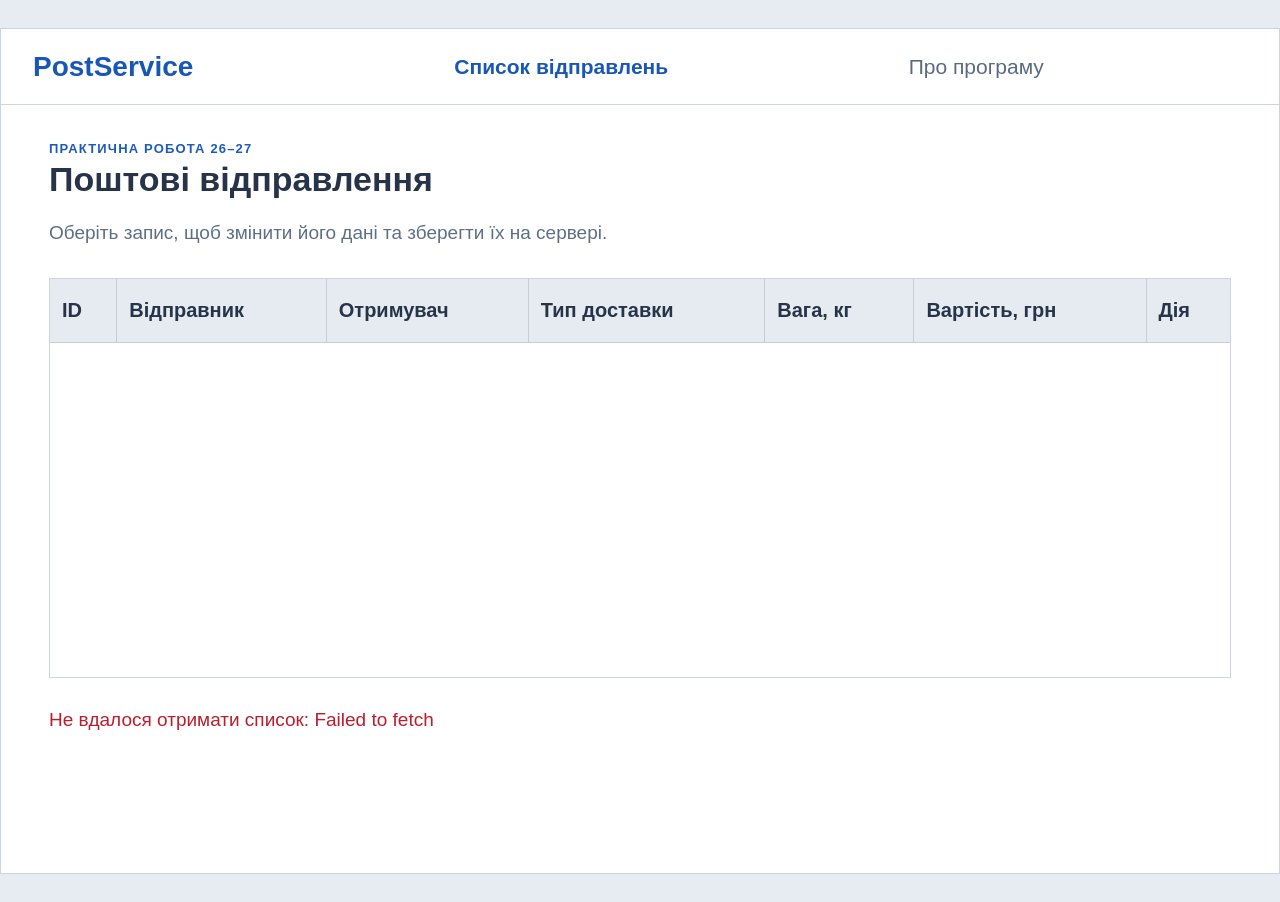
==== Практична 26-27 веб/index.html @ 2890b61f "Add practical 26-27 posting edit page with validation" ====
<!doctype html>
<html lang="uk">
<head>
  <meta charset="utf-8">
  <meta name="viewport" content="width=device-width, initial-scale=1">
  <title>Список відправлень — Практична 26–27</title>
  <link rel="stylesheet" href="styles.css">
  <link rel="stylesheet" href="edit.css">
  <script src="list.js" defer></script>
</head>
<body>
  <div class="app-shell">
    <header class="site-header">
      <a class="brand" href="index.html">PostService</a>
      <button class="menu-toggle" id="menu-toggle" type="button" aria-label="Відкрити меню" aria-expanded="false">☰</button>
      <nav class="nav" id="nav" aria-label="Основна навігація">
        <a class="active" aria-current="page" href="index.html">Список відправлень</a>
        <a href="http://localhost:5211/#/about">Про програму</a>
      </nav>
    </header>
    <main class="list-page practical-list">
      <p class="eyebrow">ПРАКТИЧНА РОБОТА 26–27</p>
      <h1>Поштові відправлення</h1>
      <p class="muted introduction">Оберіть запис, щоб змінити його дані та зберегти їх на сервері.</p>
      <div class="table-wrap">
        <table>
          <thead><tr><th>ID</th><th>Відправник</th><th>Отримувач</th><th>Тип доставки</th><th>Вага, кг</th><th>Вартість, грн</th><th>Дія</th></tr></thead>
          <tbody id="postings"></tbody>
        </table>
      </div>
      <div id="cards" class="cards"></div>
      <p class="status" id="status" role="status">Завантаження відправлень…</p>
    </main>
  </div>
</body>
</html>
---- Практична 26-27 веб/styles.css ----
:root{font-family:Arial,Helvetica,sans-serif;color:#263349;background:#e7ecf2;font-size:16px}*{box-sizing:border-box}body{margin:0}.app-shell{background:#fff;max-width:1536px;min-height:calc(100vh - 56px);margin:28px auto;border:1px solid #cbd4df}.site-header{height:76px;display:flex;align-items:center;border-bottom:1px solid #cbd4df;padding:0 32px;gap:11vw}.brand{color:#1957b7;font-size:28px;font-weight:700;text-decoration:none;white-space:nowrap}.nav{display:flex;align-items:center;justify-content:space-around;flex:1;max-width:830px}.nav a{color:#596a81;text-decoration:none;font-size:21px;padding:12px 8px}.nav a.active{color:#1957b7;font-weight:700}.nav a:hover,.text-button:hover{text-decoration:underline}.menu-toggle{display:none}main{padding:34px 48px 50px;min-height:calc(100vh - 132px)}h1{font-size:34px;line-height:1.2;margin:0 0 38px}h2{font-size:26px}p{line-height:1.5}.muted{color:#5e6f85}.button{border:1px solid #c4cfda;background:#fff;color:#263349;border-radius:4px;padding:10px 24px;min-height:46px;font:inherit;cursor:pointer;text-decoration:none;text-align:center;display:inline-flex;align-items:center;justify-content:center}.button:hover{background:#f2f6fb}.button:focus-visible,a:focus-visible,input:focus-visible,select:focus-visible,textarea:focus-visible{outline:3px solid #75a5f4;outline-offset:2px}.button.primary{background:#1d5bbb;border-color:#1d5bbb;color:white}.button.primary:hover{background:#174d9e}.button.danger{background:#bc2531;border-color:#bc2531;color:white}.button:disabled{opacity:.45;cursor:not-allowed}.home{padding-top:104px}.home h1{margin-bottom:35px}.home p{font-size:25px;margin-bottom:60px}.home-actions{display:flex;gap:20px}.home-actions .button{min-width:280px}.about h1{margin-bottom:88px}.about h2{color:#1957b7;font-size:40px;margin:0 0 44px}.about p{font-size:26px;max-width:1000px;margin:0 0 55px}.about .footnote{font-size:23px;margin:65px 0}.toolbar{display:flex;align-items:center;gap:19px;margin:0 0 46px}.toolbar .button{min-width:160px}.toolbar .button:first-child{min-width:270px}.toolbar .spacer{flex:1}.table-wrap{border:1px solid #cbd4df;min-height:470px;overflow:auto}table{width:100%;border-collapse:collapse;font-size:20px}th,td{text-align:left;border-right:1px solid #c5ced8;border-bottom:1px solid #c5ced8;padding:20px 12px}th:last-child,td:last-child{border-right:0}th{background:#e6ebf1;font-weight:700}tbody tr{cursor:pointer}tbody tr:hover{background:#eef4fc}tbody tr.selected{background:#e3edfc}tbody tr.selected:hover{background:#d8e6fb}.status{margin-top:55px;color:#5e6f85;font-size:19px}.status.error,.form-error,.field-error{color:#bc1d2d}.empty{padding:35px;color:#5e6f85}.cards{display:none}.form-page h1{margin-bottom:34px}.form-note{font-size:19px;color:#5e6f85;margin-bottom:9px}.form-error{min-height:26px;font-weight:700;margin:0 0 5px}.posting-form{max-width:1210px}.field{display:grid;grid-template-columns:350px minmax(300px,570px) minmax(160px,1fr);align-items:start;gap:20px;margin:0 0 10px;min-height:39px}.field label{padding-top:7px;font-size:20px}.field input,.field select,.field textarea{width:100%;border:1px solid #c5ced8;border-radius:2px;background:white;color:#263349;padding:7px 12px;font:inherit;font-size:19px;min-height:39px}.field textarea{min-height:39px;resize:vertical}.field input[readonly]{background:#e6ebf1;color:#5e6f85}.field input.invalid,.field select.invalid,.field textarea.invalid{border-color:#e43d4b}.field-error{font-size:17px;padding-top:7px;min-height:22px}.form-actions{display:flex;gap:19px;margin-left:370px;margin-top:38px}.form-actions .button{min-width:216px}.details{max-width:900px}.detail-row{display:grid;grid-template-columns:450px 1fr;gap:5px;margin-bottom:17px;font-size:21px}.detail-row dt{color:#5e6f85}.detail-row dd{margin:0}.details .button{margin-top:55px;min-width:275px}.toast{position:fixed;right:28px;bottom:28px;background:#24354f;color:#fff;padding:13px 20px;border-radius:4px;box-shadow:0 10px 30px #20355033;max-width:420px;opacity:0;pointer-events:none;transition:opacity .2s}.toast.show{opacity:1}dialog{border:1px solid #9caabd;padding:0;width:min(620px,calc(100vw - 32px));box-shadow:0 20px 70px #26334933}dialog::backdrop{background:#16274366}.dialog-content{padding:28px 32px}.dialog-content h2{margin:0 0 30px}.dialog-content p{font-size:20px}.dialog-actions{display:flex;justify-content:flex-end;gap:16px;margin-top:36px}.dialog-actions .button{min-width:155px}.text-button{background:none;border:0;color:#1957b7;padding:5px 0;font:inherit;cursor:pointer;margin-right:20px}
@media(max-width:850px){.app-shell{margin:0;min-height:100vh;border:0}.site-header{height:72px;padding:0 24px;gap:0;justify-content:space-between}.brand{font-size:24px}.menu-toggle{display:block;border:0;background:none;font-size:23px;cursor:pointer;color:#263349}.nav{display:none;position:absolute;z-index:3;top:72px;left:0;right:0;background:white;border-bottom:1px solid #cbd4df;box-shadow:0 8px 20px #26334914;padding:10px 24px}.nav.open{display:flex;flex-direction:column;align-items:stretch}.nav a{font-size:18px}main{padding:34px 24px}h1{font-size:28px;margin-bottom:28px}.home{padding-top:65px}.home p{font-size:20px;margin-bottom:34px}.home-actions{flex-direction:column}.home-actions .button{width:100%;min-width:0}.about h1{margin-bottom:55px}.about h2{font-size:34px}.about p{font-size:20px;margin-bottom:35px}.about .footnote{font-size:18px}.toolbar{display:grid;grid-template-columns:1fr 1fr;gap:10px;margin-bottom:25px}.toolbar .button,.toolbar .button:first-child{min-width:0}.toolbar .button:first-child{grid-column:1/-1}.toolbar .spacer{display:none}.table-wrap{display:none}.cards{display:grid;gap:14px}.card{border:1px solid #cbd4df;border-radius:4px;padding:17px 18px}.card.selected{background:#e3edfc;border-color:#3475df}.card h2{margin:0 0 14px;font-size:22px}.card p{margin:7px 0;font-size:18px}.card .muted{margin-top:14px}.card-actions{margin-top:13px}.status{margin-top:28px}.field{display:block;margin-bottom:15px}.field label{display:block;padding:0 0 6px;font-size:18px}.field input,.field select,.field textarea{font-size:18px}.field-error{padding-top:5px}.form-actions{margin:28px 0 0;display:grid;grid-template-columns:1fr 1fr}.form-actions .button{min-width:0}.detail-row{grid-template-columns:45% 1fr;font-size:18px;margin-bottom:16px}.details .button{margin-top:35px}.dialog-content{padding:22px}.dialog-content p{font-size:18px}.dialog-actions .button{min-width:0;flex:1}}
@media(max-width:480px){.toolbar{grid-template-columns:1fr 1fr}.toolbar .button{padding:9px 7px;font-size:15px}.toolbar #refresh-button{grid-column:1/-1}.form-actions{grid-template-columns:1fr}.detail-row{grid-template-columns:1fr;gap:2px}.detail-row dt{font-size:16px}}
---- Практична 26-27 веб/edit.css ----
.edit-page{padding-top:44px}.page-heading{border-bottom:1px solid #d5dee8;padding-bottom:18px;margin-bottom:26px}.page-heading h1{margin:10px 0 12px}.page-heading .muted{font-size:19px;margin:0}.eyebrow{color:#1d5bbb;font-size:13px;font-weight:700;letter-spacing:.09em;margin:0}.eyebrow span{color:#697b91;margin-left:10px}.page-status{color:#5e6f85;min-height:30px;font-size:18px;margin-bottom:10px}.page-status.error{color:#bc1d2d}.posting-form[hidden]{display:none}.posting-form{max-width:1220px}.posting-form .field{grid-template-columns:340px minmax(300px,570px) minmax(160px,1fr)}.posting-form .form-actions{margin-left:360px}.posting-form .field-error{line-height:1.25}.posting-form input[aria-invalid="true"],.posting-form select[aria-invalid="true"],.posting-form textarea[aria-invalid="true"]{border-color:#c51e30;box-shadow:0 0 0 1px #c51e30}.posting-form textarea{min-height:66px}.posting-form .form-error{margin-bottom:14px}.posting-form .form-note{margin-top:0}
@media(max-width:850px){.edit-page{padding-top:24px}.page-heading{margin-bottom:20px}.page-heading .muted{font-size:17px}.posting-form .field{display:block}.posting-form .form-actions{margin-left:0}.posting-form .field-error{display:block;min-height:19px}.posting-form textarea{min-height:75px}}
.practical-list .introduction{font-size:19px;margin:-18px 0 30px}.practical-list table .button{min-height:36px;padding:5px 14px;font-size:16px}.practical-list .table-wrap{min-height:400px}.practical-list .cards .button{margin-top:14px}.practical-list .status{margin-top:28px}
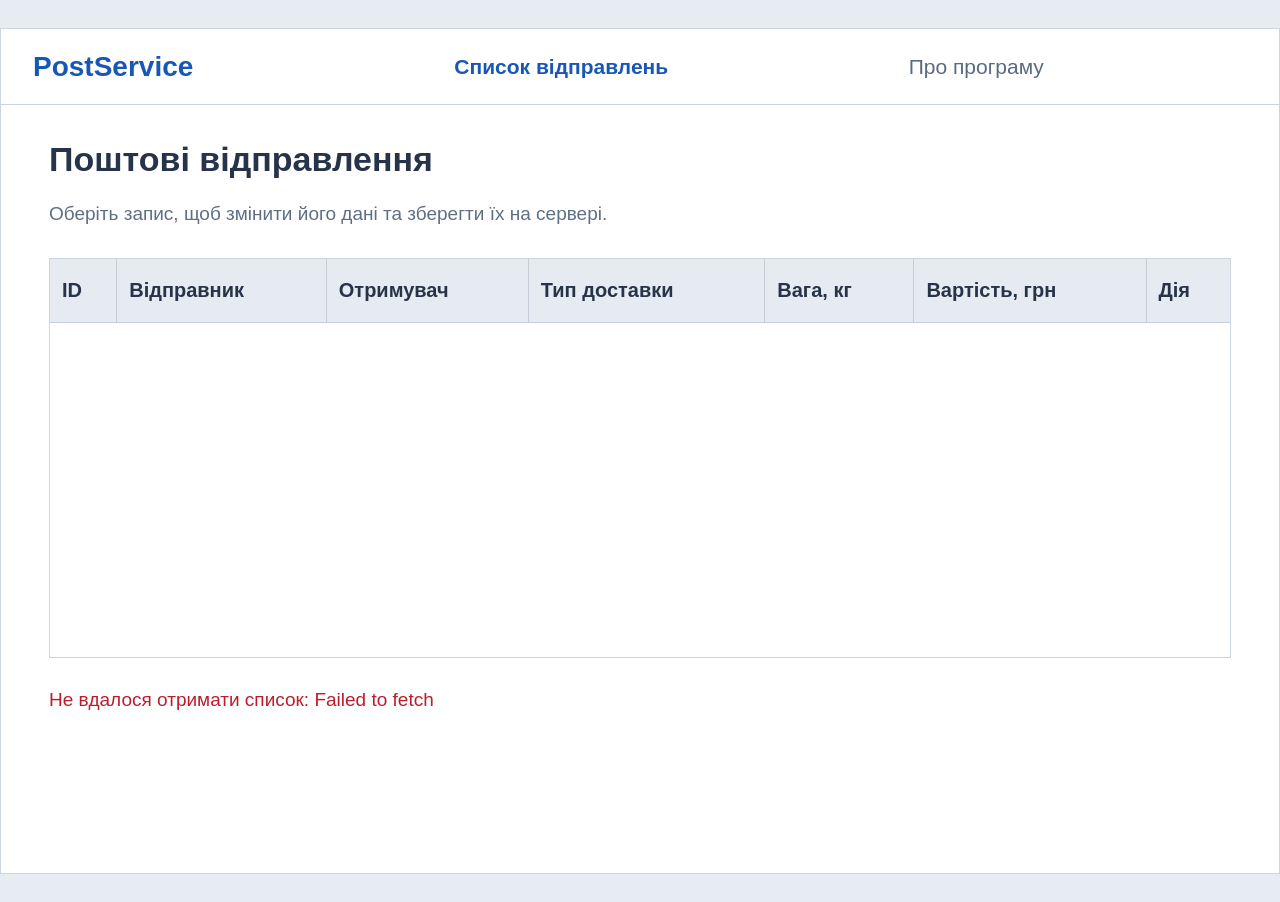
==== commit ce082613: "Remove assignment label from posting list" ====
--- a/Практична 26-27 веб/index.html
+++ b/Практична 26-27 веб/index.html
@@ -3,7 +3,7 @@
 <head>
   <meta charset="utf-8">
   <meta name="viewport" content="width=device-width, initial-scale=1">
-  <title>Список відправлень — Практична 26–27</title>
+  <title>Список відправлень — PostService</title>
   <link rel="stylesheet" href="styles.css">
   <link rel="stylesheet" href="edit.css">
   <script src="list.js" defer></script>
@@ -19,7 +19,6 @@
       </nav>
     </header>
     <main class="list-page practical-list">
-      <p class="eyebrow">ПРАКТИЧНА РОБОТА 26–27</p>
       <h1>Поштові відправлення</h1>
       <p class="muted introduction">Оберіть запис, щоб змінити його дані та зберегти їх на сервері.</p>
       <div class="table-wrap">
